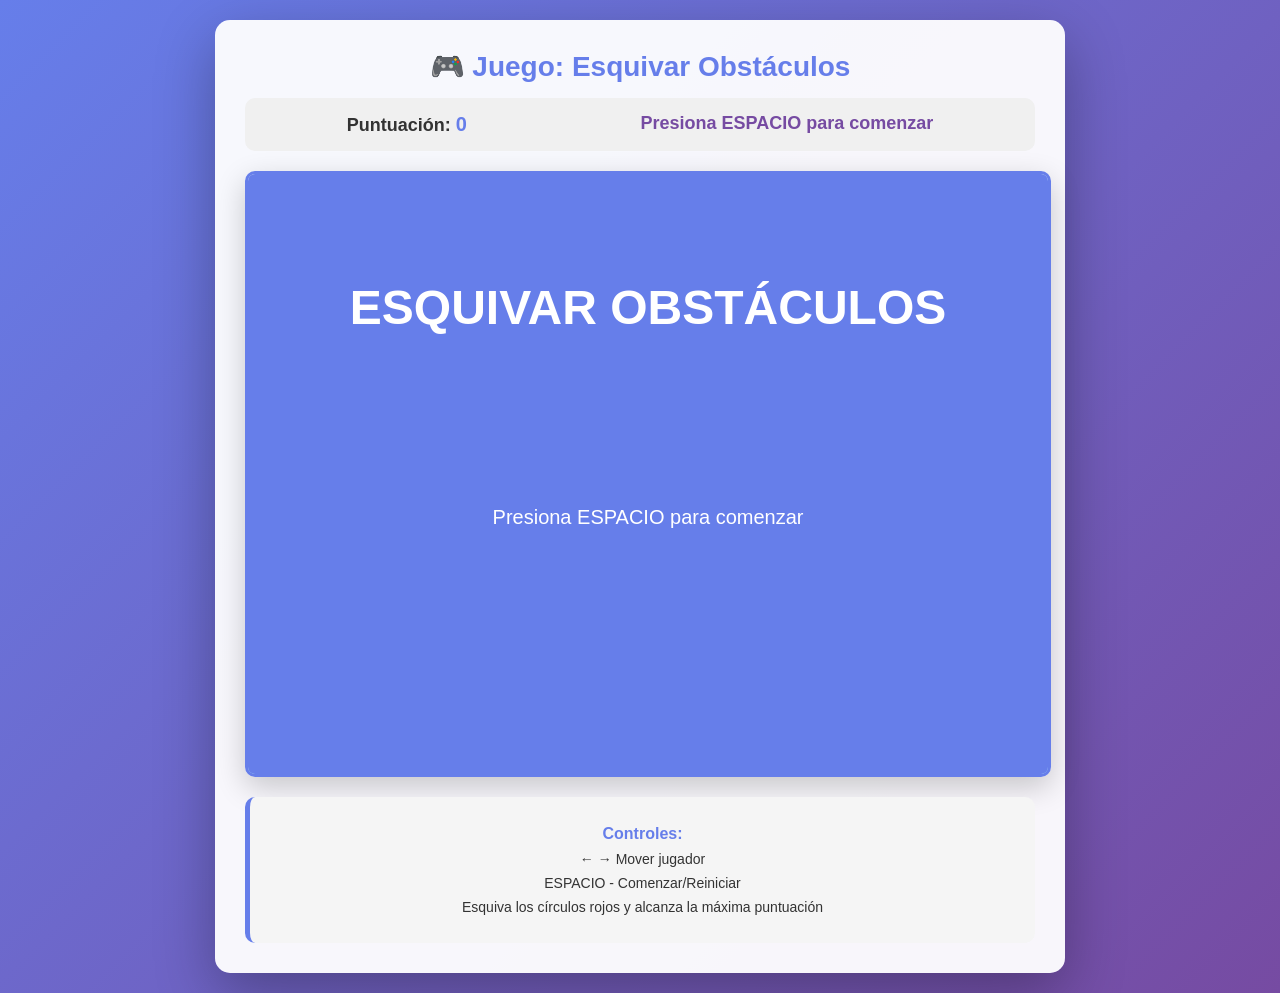
==== JUEGO_ESQUIVAR/index.html @ 3033b36c "Juego Elaborado a partir de lo que Aprendi en los videos de Canvas" ====
<!DOCTYPE html>
<html>
<head>
    <meta charset="utf-8">
    <title>Juego - Esquivar Obstáculos</title>
    <link href="css/estilo.css" type="text/css" rel="stylesheet">
</head>
<body>
    <div id="contenedor">
        <div id="header">
            <h1>🎮 Juego: Esquivar Obstáculos</h1>
            <div id="info">
                <span>Puntuación: <span id="puntuacion">0</span></span>
                <span id="estado">Presiona ESPACIO para comenzar</span>
            </div>
        </div>
        
        <canvas id="lienzo" width="800" height="600"></canvas>
        
        <div id="controles">
            <p><strong>Controles:</strong></p>
            <p>← → Mover jugador</p>
            <p>ESPACIO - Comenzar/Reiniciar</p>
            <p>Esquiva los círculos rojos y alcanza la máxima puntuación</p>
        </div>
    </div>

    <script src="js/canvas.js"></script>
    <script src="js/script.js"></script>
</body>
</html>
---- JUEGO_ESQUIVAR/css/estilo.css ----
* {
    margin: 0;
    padding: 0;
    box-sizing: border-box;
}

body {
    font-family: 'Arial', sans-serif;
    background: linear-gradient(135deg, #667eea 0%, #764ba2 100%);
    display: flex;
    justify-content: center;
    align-items: center;
    min-height: 100vh;
    padding: 20px;
}

#contenedor {
    background-color: rgba(255, 255, 255, 0.95);
    border-radius: 15px;
    box-shadow: 0 20px 60px rgba(0, 0, 0, 0.3);
    padding: 30px;
    max-width: 850px;
    width: 100%;
}

#header {
    text-align: center;
    margin-bottom: 20px;
}

#header h1 {
    color: #667eea;
    margin-bottom: 15px;
    font-size: 28px;
}

#info {
    display: flex;
    justify-content: space-around;
    font-size: 18px;
    color: #333;
    background-color: #f0f0f0;
    padding: 15px;
    border-radius: 10px;
    margin-bottom: 10px;
}

#info span {
    font-weight: bold;
}

#puntuacion {
    color: #667eea;
    font-size: 20px;
}

#estado {
    color: #764ba2;
}

canvas {
    display: block;
    margin: 0 auto 20px;
    background: linear-gradient(to bottom, #e0f2f7, #b3e5fc);
    border: 3px solid #667eea;
    border-radius: 10px;
    cursor: none;
    box-shadow: 0 10px 30px rgba(0, 0, 0, 0.2);
}

#controles {
    background-color: #f5f5f5;
    padding: 20px;
    border-radius: 10px;
    border-left: 5px solid #667eea;
    text-align: center;
    color: #333;
}

#controles p {
    margin: 8px 0;
    font-size: 14px;
}

#controles strong {
    color: #667eea;
    font-size: 16px;
}

/* Estilos responsivos */
@media (max-width: 600px) {
    #header h1 {
        font-size: 22px;
    }
    
    #info {
        flex-direction: column;
        gap: 10px;
    }
    
    canvas {
        width: 100%;
        height: auto;
    }
}
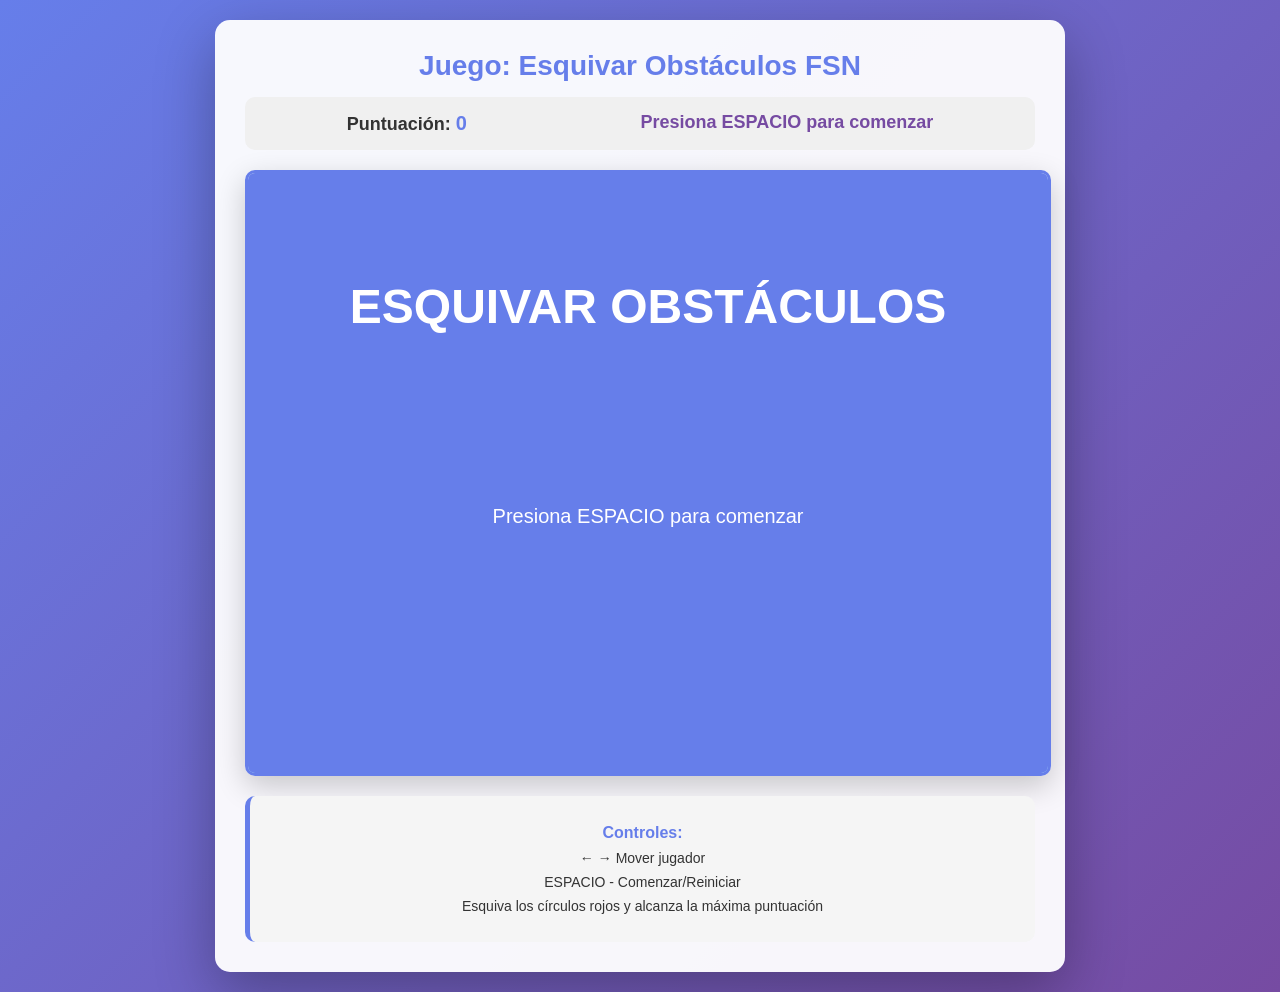
==== commit 2f444ad4: "Editando control" ====
--- a/JUEGO_ESQUIVAR/index.html
+++ b/JUEGO_ESQUIVAR/index.html
@@ -1,22 +1,24 @@
 <!DOCTYPE html>
 <html>
+
 <head>
     <meta charset="utf-8">
     <title>Juego - Esquivar Obstáculos</title>
     <link href="css/estilo.css" type="text/css" rel="stylesheet">
 </head>
+
 <body>
     <div id="contenedor">
         <div id="header">
-            <h1>🎮 Juego: Esquivar Obstáculos</h1>
+            <h1>Juego: Esquivar Obstáculos FSN</h1>
             <div id="info">
                 <span>Puntuación: <span id="puntuacion">0</span></span>
                 <span id="estado">Presiona ESPACIO para comenzar</span>
             </div>
         </div>
-        
+
         <canvas id="lienzo" width="800" height="600"></canvas>
-        
+
         <div id="controles">
             <p><strong>Controles:</strong></p>
             <p>← → Mover jugador</p>
@@ -28,4 +30,5 @@
     <script src="js/canvas.js"></script>
     <script src="js/script.js"></script>
 </body>
-</html>
+
+</html>
